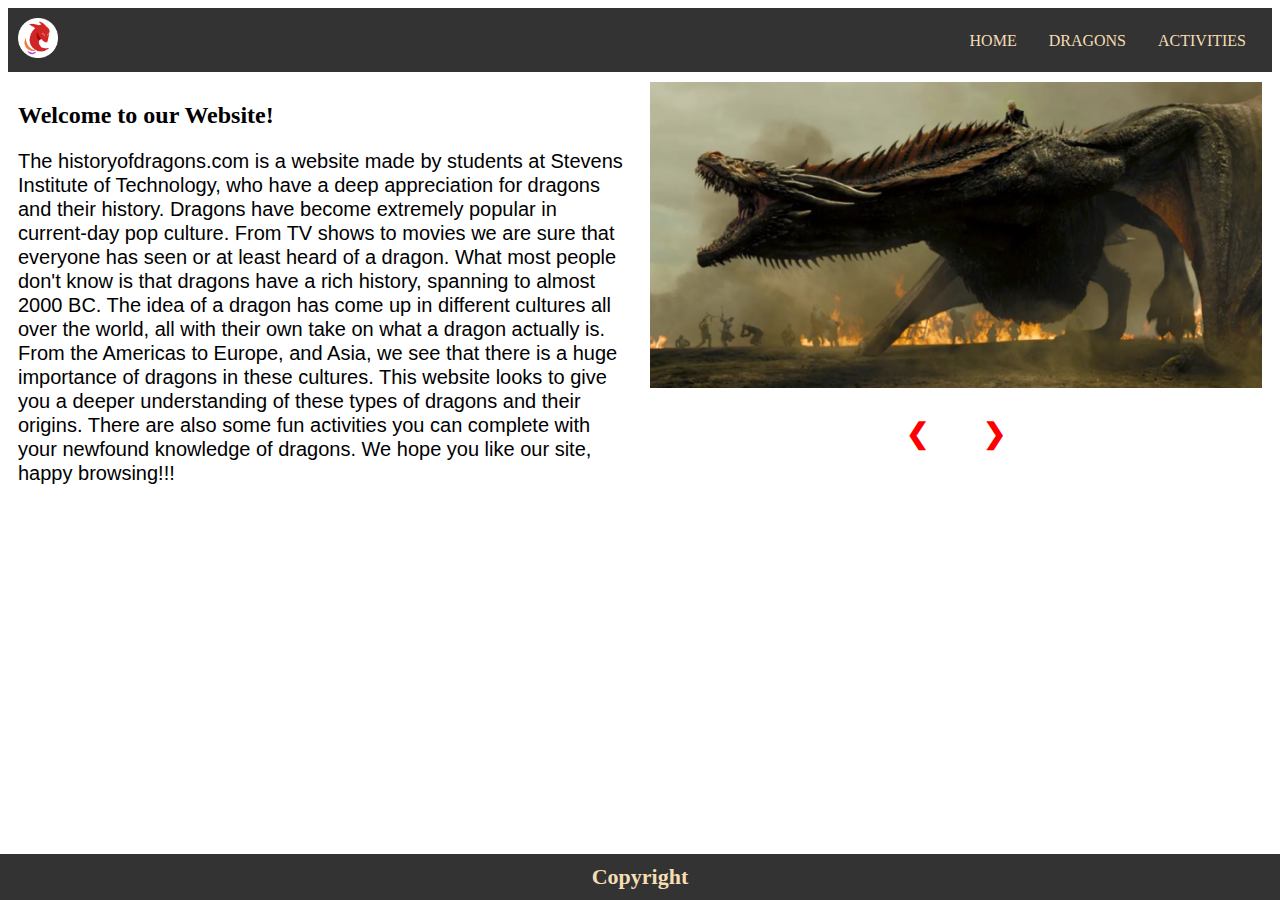
==== html/index.html @ 40f96e91 "Update index.html" ====
<!DOCTYPE html>
<html>

<head>
  <meta name="viewport" content="width=device-width, initial-scale=1.0">
<link rel="stylesheet" href="../css/home/home_desktop.css"/>
<link rel="stylesheet" href="../css/home/home_mobile.css"/>
<link rel="stylesheet" href="../css/home/home_tablet.css"/>


</head>

<body >
  <header class="site-header">
    <a href="#home"><img class="icon" src="../images/home_imgs/icon.PNG" class="logo"/></a>
    <nav>
      <ul>
        <li><a href="index.html">Home</a>
        <li><a onclick="return showDropdown();">Dragons</a>
          <div class="dropdownMenu">
            <a href="american_info_page.html">American Dragons</a>
            <a href="european_info_page.html">European Dragons</a>
            <a href="asian_info_page.html">Asian Dragons</a>
          </div>
        </li>
        <li><a href="activity_page.html">Activities</a></li>
      </ul>
    </nav>
</header>

  <div class="row" onclick="return hideDropdown();">
    <div class="column">
      <h2>Welcome to our Website!</h2>
      <p class="content">
        The historyofdragons.com is a website made by students at Stevens Institute of Technology, who have a deep appreciation
        for dragons and their history. Dragons have become extremely popular in current-day pop culture. From TV shows to movies we are
        sure that everyone has seen or at least heard of a dragon. What most people don't know is that dragons have a rich history, spanning
        to almost 2000 BC. The idea of a dragon has come up in different cultures all over the world, all with their own take on what 
        a dragon actually is. From the Americas to Europe, and Asia, we see that there is a huge importance of dragons in these cultures. 
        This website looks to give you a deeper understanding of these types of dragons and their origins. There are also some fun activities you can 
        complete with your newfound knowledge of dragons. We hope you like our site, happy browsing!!!
      </p>
    </div>
    <div class="column">
      <div class="slideShow">
        <img src="../images/home_imgs/gameofthrones1.jpg" class="slideImg" />
      </div>
      <div class="slideShow">
        <img src="../images/home_imgs/smaug.jpg" class="slideImg" />
      </div>
      <div class="slideShow">
        <img src="../images/home_imgs/avatar.jpg" class="slideImg" />
      </div>
      <div class="slideShow">
        <img src="../images/home_imgs/gameofthrones.jpg" class="slideImg" />
      </div>

      <!-- Next and previous buttons -->
      <div class="buttonsDiv">
        <a class="prevButton" onclick="changeSlide(-1)">&#10094;</a>
        <a class="nextButton" onclick="changeSlide(1)">&#10095;</a>
      </div>
    </div>
  </div> 

    <footer class="site-footer">Copyright</footer>

    <script src="../js/jquery-3.6.1.js"></script>
    <script src="../js/home.js"></script>
    <script src="../js/dropdown.js"></script>
</body>

</html>
---- css/home/home_desktop.css ----
/*Include header and footer styles here*/

/*Stylization for home pages:*/
header {
  padding: 10px;
  background-color: #333;
}

.logo {
  border-radius: 50%;
}

nav {
  float: right;
}

ul {
  list-style-type: none;
  margin: 0;
  padding: 0;
  overflow: hidden;
}

li {
  float: left;
}

li a {
  display: block;
  color: wheat;
  text-align: center;
  padding: 14px 16px;
  text-decoration: none;
  text-transform: uppercase;
}

li a:hover {
  color: blue;
}

.content {
  font-size: 20px;
  font-family: Verdana, sans-serif;
  font-weight: 500;
  line-height: 1.5rem;
}



.flex-container {
    display: flex;
}

* {
  box-sizing: border-box;
}

.column {
  float: left;
  width: 50%;
  padding: 10px;
  height: auto;
} 

/* Clear floats after the columns */
.row:after {
  content: "";
  display: table;
  clear: both;
}

.site-footer {
    text-align:center;
    font-size:22px;
    padding: 10px;
    font-weight:bold;
    background-color: #333;
    color: wheat;
    position: fixed;
    left: 0;
    bottom: 0;  
    width: 100%; 
}

* {box-sizing:border-box}

/* Slideshow container */
.slideShow {
  margin-bottom: 25px;
}
/* Hide the images by default */

.slideImg {
  width: 100%;
  height: auto;
}

/* Next & previous buttons */
.prevButton, .nextButton {
  cursor: pointer;
  padding: 25px;
  color: red;
  font-weight: bold;
  font-size: 28px;
  user-select: none;
}

.nextButton {
  right: 0;
  border-radius: 3px 0 0 3px;
}

.buttonsDiv {
  text-align: center;
}
  
#site-header {
  font-size:26pt;
  text-align: center;
  margin-top: 200px;
  margin-bottom: 30px;
  border-bottom-style: solid;
}

.dropdownMenu {
  display: none;
  position: absolute;
  background-color: #333;
  min-width: 160px;
  box-shadow: 0px 8px 16px 0px rgba(0,0,0,0.2);
  z-index: 1;
}

.dropdownMenu a:hover {
  background-color: #ddd;
  color: black;
}

.icon {
  width: 40px;
  height: 40px;
}

body {
  margin-bottom: 40px;
}
---- css/home/home_mobile.css ----
@media only screen and (max-width: 480px) {
  /*Stylization for the homepage*/
  header {
    height: 150px;
  }

  li {
    float: none;
  }

  .column {
    float: left;
    width: 100%;
    padding: 10px;
    height: auto;
  } 

  .row:after {
    content: "";
    display: table;
    clear: both;
  }
}
---- css/home/home_tablet.css ----
@media only screen and (max-width: 768px) {
  /*Stylization for the homepage*/
  header {
    padding: 10px;
  }

  .column {
    float: left;
    width: 100%;
    padding: 10px;
    height: auto;
  } 

  .row:after {
    content: "";
    display: table;
    clear: both;
  }
  
}
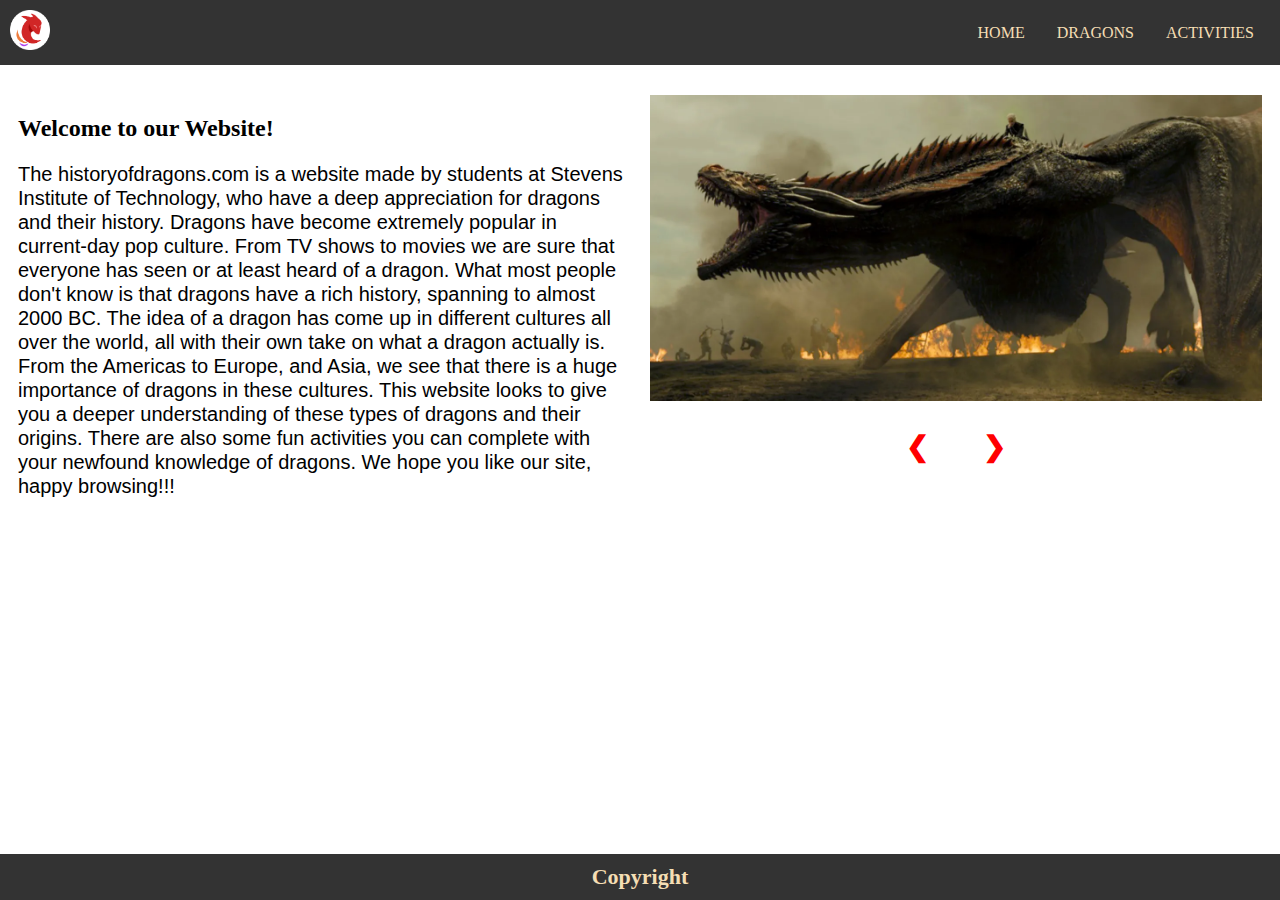
==== commit 3a95bb07: "Fixed a lot" ====
--- a/html/index.html
+++ b/html/index.html
@@ -3,9 +3,9 @@
 
 <head>
   <meta name="viewport" content="width=device-width, initial-scale=1.0">
-<link rel="stylesheet" href="../css/home/home_desktop.css"/>
-<link rel="stylesheet" href="../css/home/home_mobile.css"/>
-<link rel="stylesheet" href="../css/home/home_tablet.css"/>
+<link rel="stylesheet" href="../css/desktop.css"/>
+<link rel="stylesheet" href="../css/mobile.css"/>
+<link rel="stylesheet" href="../css/tablet.css"/>
 
 
 </head>
--- a/css/desktop.css
+++ b/css/desktop.css
@@ -0,0 +1,246 @@
+/*Stylization for all pages:*/
+
+header {
+  padding: 10px;
+  background-color: #333;
+  position:fixed;
+  width: 100%;
+  top: 0;
+  height: 65px;
+  left: 0;
+  right: 0;
+}
+
+.logo {
+  border-radius: 50%;
+}
+
+nav {
+  float: right;
+}
+
+ul {
+  list-style-type: none;
+  margin: 0;
+  padding: 0;
+  overflow: hidden;
+}
+
+li {
+  float: left;
+}
+
+li a {
+  display: block;
+  color: wheat;
+  text-align: center;
+  padding: 14px 16px;
+  text-decoration: none;
+  text-transform: uppercase;
+}
+
+li a:hover {
+  color: blue;
+  cursor: pointer;
+}
+
+.dropdownMenu {
+  display: none;
+  position: absolute;
+  background-color: #333;
+  min-width: 160px;
+  box-shadow: 0px 8px 16px 0px rgba(0,0,0,0.2);
+  z-index: 1;
+}
+
+.dropdownMenu a:hover {
+  background-color: #ddd;
+  color: black;
+}
+
+.icon {
+  width: 40px;
+  height: 40px;
+}
+
+.site-footer {
+  text-align:center;
+  font-size:22px;
+  padding: 10px;
+  font-weight:bold;
+  background-color: #333;
+  color: wheat;
+  position: fixed;
+  left: 0;
+  bottom: 0;  
+  width: 100%; 
+}
+
+/*Stylization for home pages:*/
+
+.content {
+  font-size: 20px;
+  font-family: Verdana, sans-serif;
+  font-weight: 500;
+  line-height: 1.5rem;
+}
+
+body {
+  margin-bottom: 40px;
+}
+
+.flex-container {
+    display: flex;
+}
+
+* {
+  box-sizing: border-box;
+}
+
+.column {
+  float: left;
+  width: 50%;
+  padding: 10px;
+  height: auto;
+} 
+
+.row {
+  margin-top: 85px;
+}
+
+/* Clear floats after the columns */
+.row:after {
+  content: "";
+  display: table;
+  clear: both;
+}
+
+* {box-sizing:border-box}
+
+/* Slideshow container */
+.slideShow {
+  margin-bottom: 25px;
+}
+/* Hide the images by default */
+
+.slideImg {
+  width: 100%;
+  height: auto;
+}
+
+/* Next & previous buttons */
+.prevButton, .nextButton {
+  cursor: pointer;
+  padding: 25px;
+  color: red;
+  font-weight: bold;
+  font-size: 28px;
+  user-select: none;
+}
+
+.nextButton {
+  right: 0;
+  border-radius: 3px 0 0 3px;
+}
+
+.buttonsDiv {
+  text-align: center;
+}
+  
+/*Stylization for art pages:*/
+#page-header {
+    font-size:26pt;
+    text-align: center;
+    margin-top: 85px;
+    margin-bottom: 30px;
+    border-bottom-style: solid;
+}
+
+#art-abstract {
+  margin-bottom: 25px;
+  margin-left: 5%;
+  margin-right: 5%;
+  background-color: #DDD;
+  padding: 10px;
+  border-style: solid;
+  border-width: 0.5px;
+  border-radius: 5px;
+
+}
+
+#tutorial {
+    display: flex;
+    flex-direction: column;
+}
+
+.section-header {
+    margin-left: 5%;
+}
+
+.step-header {
+    margin-left: 10%;
+}
+
+.tutorial-image {
+    width: 100%;
+    height: 100%;
+}
+
+.tutorial-figure {
+    width: 20%;
+    height: 20%;
+    border-style: solid;
+    border-width: 0.5px;
+    flex-shrink: 0;
+    background-color: white;
+}
+
+.tutorial-figure-caption {
+    text-align: center;
+}
+
+.step {
+    display: flex;
+    align-items: flex-start;
+    flex-direction: row;
+    justify-content: left;
+}
+
+.step-description {
+    margin-right: 10%;
+    margin-left: 5%;
+    background-color: #DDD;
+    border-style: solid;
+    border-width: 0.5px;
+    border-radius: 10px;
+    padding: 15px;
+}
+
+  /*Stylization for info pages:*/
+  .info-content {
+    margin-top: 85px;
+  }
+
+  #header {
+    font-size: 26pt;
+    text-align: center;
+    margin-bottom: 30px;
+    border-bottom-style: solid;
+  }
+
+  .header {
+    margin-left: 50%;
+  }
+
+  .subheader {
+    font-size: 22pt;
+  }
+
+  .description {
+    font-size: 15pt;
+    text-align: left;
+  }
+
+  #info-background {
+    background-color:rgb(255, 249, 188);
+  }--- a/css/mobile.css
+++ b/css/mobile.css
@@ -0,0 +1,92 @@
+@media only screen and (max-width: 480px) {
+  /*Stylization for the homepage*/
+  header {
+    height: 150px;
+  }
+
+  li {
+    float: none;
+  }
+
+  .column {
+    width: 100%;
+  } 
+
+  .row:after {
+    content: "";
+    display: table;
+    clear: both;
+  }
+
+  /*Stylization for art pages:*/
+  .step {
+    flex-direction: column;
+    align-items: center;
+    padding-right: 36px;
+  }
+
+  .step-description {
+    margin-left: 0;
+    margin-right: 0;
+  }
+
+  .tutorial-figure {
+    width: 35%;
+    height: 35%;
+    margin-left: 0;
+    margin-right: 0;
+  }
+  
+  /*Stylization for activity pages:*/
+  #quizbutton{
+    width: 500px;
+    margin: none;
+  }
+
+  #quiztitle{
+    margin: none;
+    width: 10%;
+  }
+
+  #quiz-container{
+    padding: 3%;
+    width: 90%;
+  }
+
+  #randombutton-container{
+      width: 100%;
+      margin: none;
+    }
+  .top-content{
+    display: block;
+  }
+
+  .tutorial-point{
+    width: 300px;
+    padding: 2%;
+  }
+
+  #tutorial-title{
+    text-align: center;
+    width: 300px;
+  }
+
+  /*Style for info:*/
+  .header {
+    margin-left: 50%;
+  }
+
+  .subheader {
+    font-size: 22pt;
+  }
+
+  .description {
+    font-size: 15pt;
+    text-align: left;
+    
+  }
+  
+  #info-background {
+    background-color:rgb(255, 249, 188);
+  }
+}
--- a/css/tablet.css
+++ b/css/tablet.css
@@ -0,0 +1,69 @@
+@media only screen and (max-width: 768px) {
+  /*Stylization for the homepage*/
+  .column {
+    width: 100%;
+  } 
+
+  .row:after {
+    content: "";
+    display: table;
+    clear: both;
+  }
+  
+  /*Stylization for art pages:*/
+  .step-description {
+    margin-right: 10%;
+    padding: 10px;
+  }
+
+  .tutorial-figure {
+    width: 35%;
+    height: 35%;
+    margin: 0 5% 5px 5%;
+  }
+
+  .step-header {
+    margin-left: 5%;
+  }
+  
+  /*Stylization for the activity pages:*/
+  #randombutton-container{
+		width: 100%;
+		margin: none;
+	}
+	.top-content{
+		display: block;
+	}
+
+	#tutorial-container{
+		width: 95%;
+	}
+
+	#quiz-container{
+		width: 98%;
+		margin: none;
+	}
+
+  #header {
+    font-size: 26pt;
+    text-align: left;
+    margin-bottom: 30px;
+    border-bottom-style: solid;
+  }
+  
+  /*Style for info:*/
+  .header {
+      margin-left: 50%;
+  }
+
+  .subheader {
+      font-size: 22pt;
+  }
+
+  .description {
+      font-size: 15pt;
+      text-align: left;
+      
+  }
+}
+
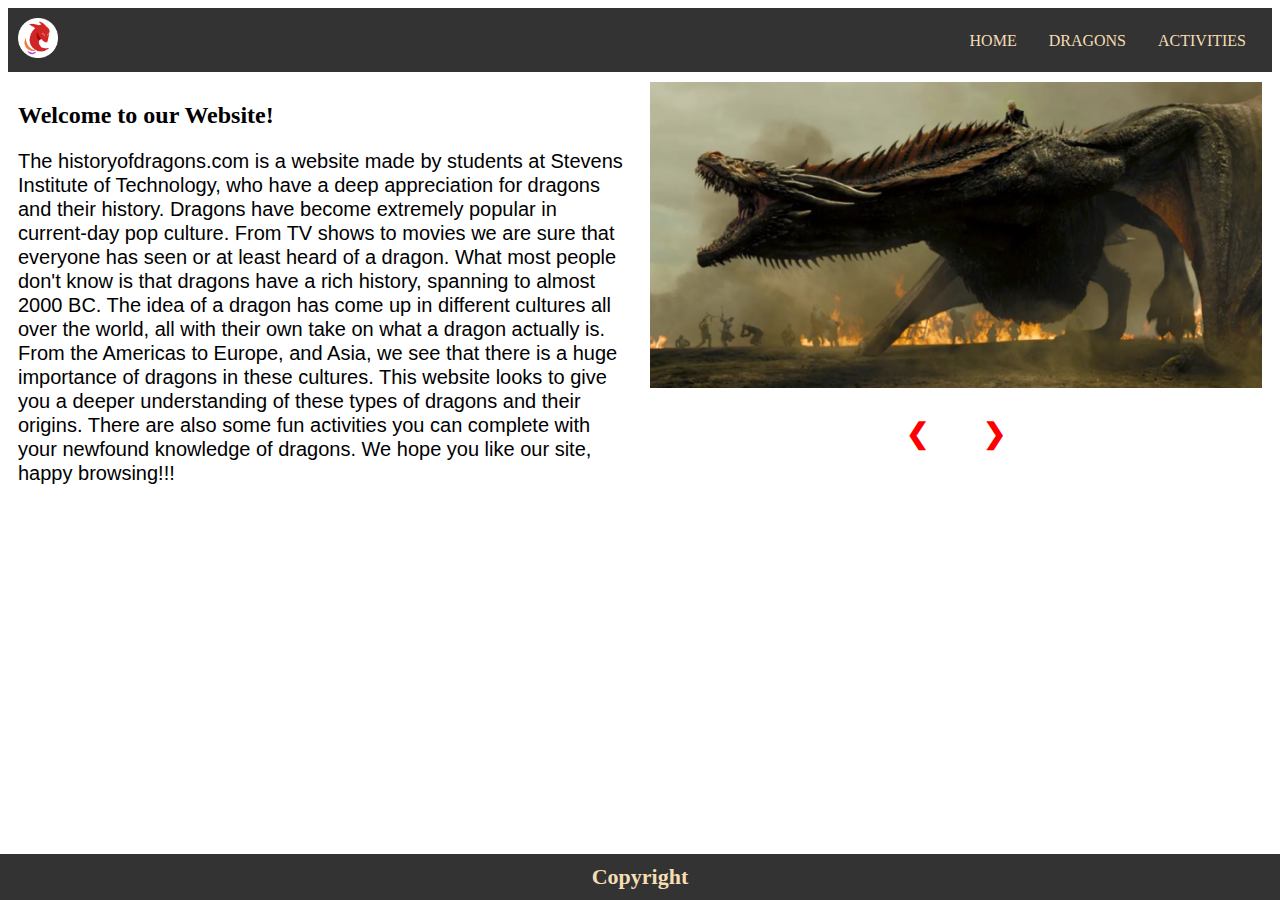
==== commit 24b2740e: "Merge pull request #43 from Cyerunix/main" ====
--- a/html/index.html
+++ b/html/index.html
@@ -3,9 +3,9 @@
 
 <head>
   <meta name="viewport" content="width=device-width, initial-scale=1.0">
-<link rel="stylesheet" href="../css/desktop.css"/>
-<link rel="stylesheet" href="../css/mobile.css"/>
-<link rel="stylesheet" href="../css/tablet.css"/>
+<link rel="stylesheet" href="../css/home/home_desktop.css"/>
+<link rel="stylesheet" href="../css/home/home_mobile.css"/>
+<link rel="stylesheet" href="../css/home/home_tablet.css"/>
 
 
 </head>
--- a/css/home/home_desktop.css
+++ b/css/home/home_desktop.css
@@ -0,0 +1,146 @@
+/*Include header and footer styles here*/
+
+/*Stylization for home pages:*/
+header {
+  padding: 10px;
+  background-color: #333;
+}
+
+.logo {
+  border-radius: 50%;
+}
+
+nav {
+  float: right;
+}
+
+ul {
+  list-style-type: none;
+  margin: 0;
+  padding: 0;
+  overflow: hidden;
+}
+
+li {
+  float: left;
+}
+
+li a {
+  display: block;
+  color: wheat;
+  text-align: center;
+  padding: 14px 16px;
+  text-decoration: none;
+  text-transform: uppercase;
+}
+
+li a:hover {
+  color: blue;
+}
+
+.content {
+  font-size: 20px;
+  font-family: Verdana, sans-serif;
+  font-weight: 500;
+  line-height: 1.5rem;
+}
+
+
+
+.flex-container {
+    display: flex;
+}
+
+* {
+  box-sizing: border-box;
+}
+
+.column {
+  float: left;
+  width: 50%;
+  padding: 10px;
+  height: auto;
+} 
+
+/* Clear floats after the columns */
+.row:after {
+  content: "";
+  display: table;
+  clear: both;
+}
+
+.site-footer {
+    text-align:center;
+    font-size:22px;
+    padding: 10px;
+    font-weight:bold;
+    background-color: #333;
+    color: wheat;
+    position: fixed;
+    left: 0;
+    bottom: 0;  
+    width: 100%; 
+}
+
+* {box-sizing:border-box}
+
+/* Slideshow container */
+.slideShow {
+  margin-bottom: 25px;
+}
+/* Hide the images by default */
+
+.slideImg {
+  width: 100%;
+  height: auto;
+}
+
+/* Next & previous buttons */
+.prevButton, .nextButton {
+  cursor: pointer;
+  padding: 25px;
+  color: red;
+  font-weight: bold;
+  font-size: 28px;
+  user-select: none;
+}
+
+.nextButton {
+  right: 0;
+  border-radius: 3px 0 0 3px;
+}
+
+.buttonsDiv {
+  text-align: center;
+}
+  
+#site-header {
+  font-size:26pt;
+  text-align: center;
+  margin-top: 200px;
+  margin-bottom: 30px;
+  border-bottom-style: solid;
+}
+
+.dropdownMenu {
+  display: none;
+  position: absolute;
+  background-color: #333;
+  min-width: 160px;
+  box-shadow: 0px 8px 16px 0px rgba(0,0,0,0.2);
+  z-index: 1;
+}
+
+.dropdownMenu a:hover {
+  background-color: #ddd;
+  color: black;
+}
+
+.icon {
+  width: 40px;
+  height: 40px;
+}
+
+body {
+  margin-bottom: 40px;
+}--- a/css/home/home_mobile.css
+++ b/css/home/home_mobile.css
@@ -0,0 +1,23 @@
+@media only screen and (max-width: 480px) {
+  /*Stylization for the homepage*/
+  header {
+    height: 150px;
+  }
+
+  li {
+    float: none;
+  }
+
+  .column {
+    float: left;
+    width: 100%;
+    padding: 10px;
+    height: auto;
+  } 
+
+  .row:after {
+    content: "";
+    display: table;
+    clear: both;
+  }
+}--- a/css/home/home_tablet.css
+++ b/css/home/home_tablet.css
@@ -0,0 +1,20 @@
+@media only screen and (max-width: 768px) {
+  /*Stylization for the homepage*/
+  header {
+    padding: 10px;
+  }
+
+  .column {
+    float: left;
+    width: 100%;
+    padding: 10px;
+    height: auto;
+  } 
+
+  .row:after {
+    content: "";
+    display: table;
+    clear: both;
+  }
+  
+}
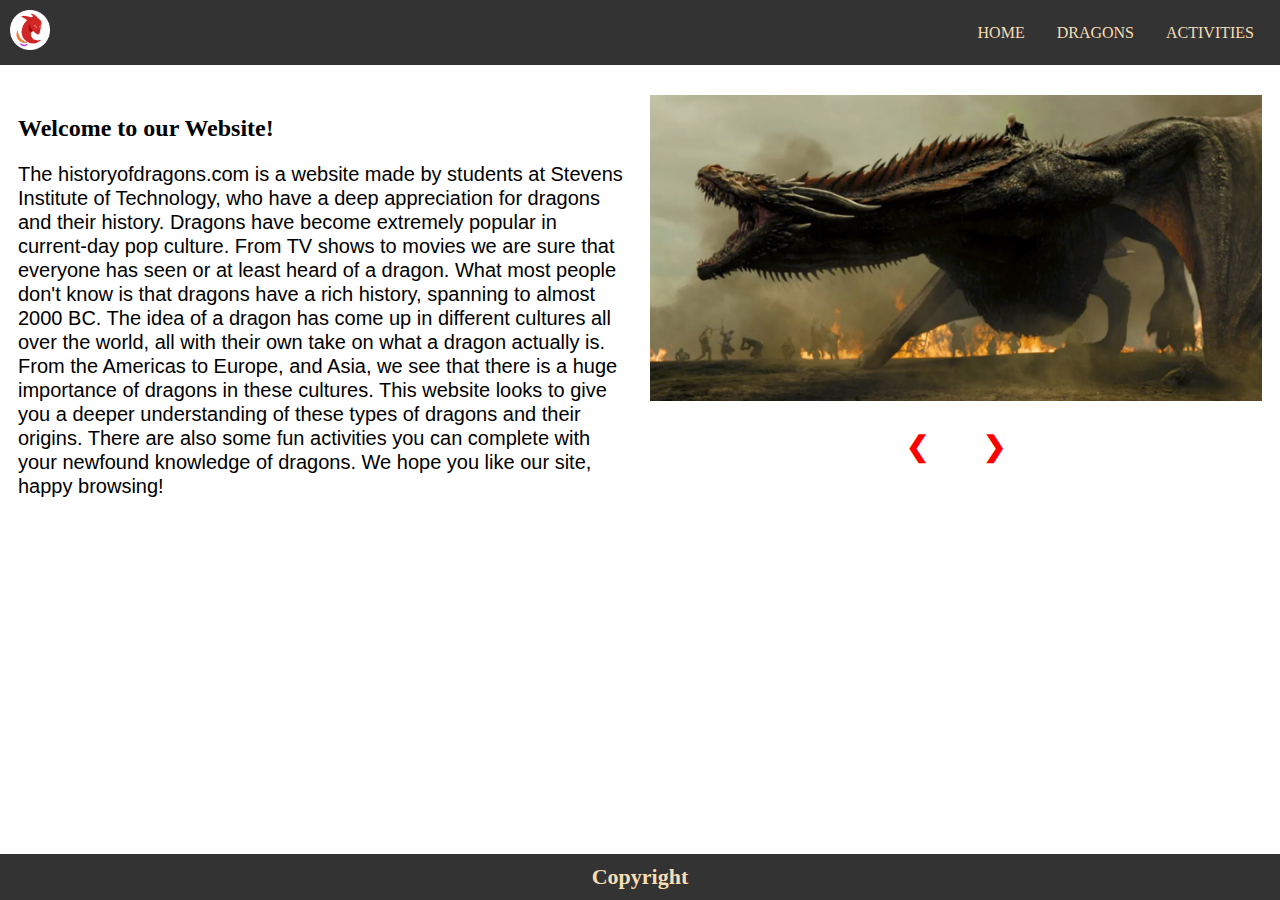
==== commit 7c5b6465: "Fixed styling issues, animated dropdown list, changed html, etc." ====
--- a/html/index.html
+++ b/html/index.html
@@ -3,9 +3,9 @@
 
 <head>
   <meta name="viewport" content="width=device-width, initial-scale=1.0">
-<link rel="stylesheet" href="../css/home/home_desktop.css"/>
-<link rel="stylesheet" href="../css/home/home_mobile.css"/>
-<link rel="stylesheet" href="../css/home/home_tablet.css"/>
+<link rel="stylesheet" href="../css/desktop.css"/>
+<link rel="stylesheet" href="../css/mobile.css"/>
+<link rel="stylesheet" href="../css/tablet.css"/>
 
 
 </head>
@@ -16,8 +16,8 @@
     <nav>
       <ul>
         <li><a href="index.html">Home</a>
-        <li><a onclick="return showDropdown();">Dragons</a>
-          <div class="dropdownMenu">
+        <li><a id="dropdown-trigger">Dragons</a>
+          <div class="dropdownMenu" onmouseleave="return hideDropdown();">
             <a href="american_info_page.html">American Dragons</a>
             <a href="european_info_page.html">European Dragons</a>
             <a href="asian_info_page.html">Asian Dragons</a>
@@ -28,7 +28,7 @@
     </nav>
 </header>
 
-  <div class="row" onclick="return hideDropdown();">
+  <div class="row">
     <div class="column">
       <h2>Welcome to our Website!</h2>
       <p class="content">
@@ -38,7 +38,7 @@
         to almost 2000 BC. The idea of a dragon has come up in different cultures all over the world, all with their own take on what 
         a dragon actually is. From the Americas to Europe, and Asia, we see that there is a huge importance of dragons in these cultures. 
         This website looks to give you a deeper understanding of these types of dragons and their origins. There are also some fun activities you can 
-        complete with your newfound knowledge of dragons. We hope you like our site, happy browsing!!!
+        complete with your newfound knowledge of dragons. We hope you like our site, happy browsing!
       </p>
     </div>
     <div class="column">
--- a/css/desktop.css
+++ b/css/desktop.css
@@ -0,0 +1,263 @@
+/*Stylization for all pages:*/
+
+header {
+  padding: 10px;
+  background-color: #333;
+  position:fixed;
+  width: 100%;
+  top: 0;
+  height: 65px;
+  left: 0;
+  right: 0;
+  z-index: 2;
+}
+
+.logo {
+  border-radius: 50%;
+  z-index: 3;
+}
+
+nav {
+  float: right;
+  z-index: 2;
+}
+
+ul {
+  list-style-type: none;
+  margin: 0;
+  padding: 0;
+  overflow: hidden;
+}
+
+li {
+  float: left;
+}
+
+li a {
+  display: block;
+  color: wheat;
+  text-align: center;
+  padding: 14px 16px;
+  text-decoration: none;
+  text-transform: uppercase;
+}
+
+li a:hover {
+  color: blue;
+  cursor: pointer;
+}
+
+.dropdownMenu {
+  display: none;
+  position: absolute;
+  background-color: #333;
+  min-width: 160px;
+  box-shadow: 0px 8px 16px 0px rgba(0,0,0,0.2);
+  z-index: -1;
+  padding-top: 75px;
+  margin-top: -75px;
+}
+
+.dropdownMenu a:hover {
+  background-color: #ddd;
+  color: black;
+}
+
+.icon {
+  width: 40px;
+  height: 40px;
+}
+
+.site-footer {
+  text-align:center;
+  font-size:22px;
+  padding: 10px;
+  font-weight:bold;
+  background-color: #333;
+  color: wheat;
+  position: fixed;
+  left: 0;
+  bottom: 0;  
+  width: 100%; 
+}
+
+/*Stylization for home page:*/
+.content {
+  font-size: 20px;
+  font-family: Verdana, sans-serif;
+  font-weight: 500;
+  line-height: 1.5rem;
+}
+
+body {
+  margin-bottom: 40px;
+}
+
+.flex-container {
+    display: flex;
+}
+
+* {
+  box-sizing: border-box;
+}
+
+.column {
+  float: left;
+  width: 50%;
+  padding: 10px;
+  height: auto;
+} 
+
+.row {
+  margin-top: 85px;
+}
+
+/* Clear floats after the columns */
+.row:after {
+  content: "";
+  display: table;
+  clear: both;
+}
+
+* {box-sizing:border-box}
+
+/* Slideshow container */
+.slideShow {
+  margin-bottom: 25px;
+}
+/* Hide the images by default */
+
+.slideImg {
+  width: 100%;
+  height: auto;
+}
+
+/* Next & previous buttons */
+.prevButton, .nextButton {
+  cursor: pointer;
+  padding: 25px;
+  color: red;
+  font-weight: bold;
+  font-size: 28px;
+  user-select: none;
+}
+
+.nextButton {
+  right: 0;
+  border-radius: 3px 0 0 3px;
+}
+
+.buttonsDiv {
+  text-align: center;
+}
+  
+/*Stylization for art pages:*/
+#art-page-background {
+  background-color: rgb(255, 249, 188);
+}
+
+#page-header {
+    font-size:26pt;
+    text-align: center;
+    margin-top: 85px;
+    margin-bottom: 30px;
+    border-bottom-style: solid;
+}
+
+#art-abstract {
+  margin-bottom: 25px;
+  margin-left: 5%;
+  margin-right: 5%;
+  background-color: #DDD;
+  padding: 10px;
+  border-style: solid;
+  border-width: 0.5px;
+  border-radius: 5px;
+
+}
+
+#tutorial {
+    display: flex;
+    flex-direction: column;
+}
+
+.section-header {
+    margin-left: 5%;
+}
+
+.step-header {
+    margin-left: 10%;
+}
+
+.tutorial-image {
+    width: 100%;
+    height: 100%;
+}
+
+.tutorial-figure {
+    width: 20%;
+    height: 20%;
+    border-style: solid;
+    border-width: 0.5px;
+    flex-shrink: 0;
+    background-color: white;
+}
+
+.tutorial-figure-caption {
+    text-align: center;
+    border-top-style: solid;
+    border-width: 0.5px;
+    padding: 10px;
+    background-color: #DDD;
+}
+
+.step {
+    display: flex;
+    align-items: flex-start;
+    flex-direction: row;
+    justify-content: left;
+}
+
+.step-description {
+    margin-right: 10%;
+    margin-left: 5%;
+    background-color: #DDD;
+    border-style: solid;
+    border-width: 0.5px;
+    border-radius: 10px;
+    padding: 15px;
+}
+
+  /*Stylization for info pages:*/
+  .info-content {
+    margin-top: 85px;
+  }
+
+  #header {
+    font-size: 26pt;
+    text-align: center;
+    margin-bottom: 30px;
+    border-bottom-style: solid;
+  }
+
+  .header {
+    margin-left: 50%;
+  }
+
+  .subheader {
+    font-size: 22pt;
+  }
+
+  .description {
+    font-size: 15pt;
+    text-align: left;
+  }
+
+  #info-background {
+    background-color:rgb(255, 249, 188);
+  }
+
+  .info-img {
+    max-width: 100%;
+    aspect-ratio: auto;
+  }--- a/css/mobile.css
+++ b/css/mobile.css
@@ -0,0 +1,91 @@
+@media only screen and (max-width: 480px) {
+  /*Stylization for the homepage*/
+  header {
+    height: 150px;
+  }
+
+  li {
+    float: none;
+  }
+
+  .column {
+    width: 100%;
+  } 
+
+  .row:after {
+    content: "";
+    display: table;
+    clear: both;
+  }
+
+  /*Stylization for art pages:*/
+  .step {
+    flex-direction: column;
+    align-items: center;
+    padding-right: 36px;
+  }
+
+  .step-description {
+    margin-left: 0;
+    margin-right: 0;
+  }
+
+  .tutorial-figure {
+    width: 35%;
+    height: 35%;
+    margin-left: 0;
+    margin-right: 0;
+  }
+  
+  /*Stylization for activity pages:*/
+  #quizbutton{
+    width: 500px;
+    margin: none;
+  }
+
+  #quiztitle{
+    margin: none;
+    width: 10%;
+  }
+
+  #quiz-container{
+    padding: 3%;
+    width: 90%;
+  }
+
+  #randombutton-container{
+      width: 100%;
+      margin: none;
+    }
+  .top-content{
+    display: block;
+  }
+
+  .tutorial-point{
+    width: 300px;
+    padding: 2%;
+  }
+
+  #tutorial-title{
+    text-align: center;
+    width: 300px;
+  }
+
+  /*Style for info:*/
+  .header {
+    margin-left: 50%;
+  }
+
+  .subheader {
+    font-size: 22pt;
+  }
+
+  .description {
+    font-size: 15pt;
+    text-align: left;
+    
+  }
+  #info-background {
+    background-color:rgb(255, 249, 188);
+  }
+}
--- a/css/tablet.css
+++ b/css/tablet.css
@@ -0,0 +1,69 @@
+@media only screen and (max-width: 768px) {
+  /*Stylization for the homepage*/
+  .column {
+    width: 100%;
+  } 
+
+  .row:after {
+    content: "";
+    display: table;
+    clear: both;
+  }
+  
+  /*Stylization for art pages:*/
+  .step-description {
+    margin-right: 10%;
+    padding: 10px;
+  }
+
+  .tutorial-figure {
+    width: 35%;
+    height: 35%;
+    margin: 0 5% 5px 5%;
+  }
+
+  .step-header {
+    margin-left: 5%;
+  }
+  
+  /*Stylization for the activity pages:*/
+  #randombutton-container{
+		width: 100%;
+		margin: none;
+	}
+	.top-content{
+		display: block;
+	}
+
+	#tutorial-container{
+		width: 95%;
+	}
+
+	#quiz-container{
+		width: 98%;
+		margin: none;
+	}
+
+  #header {
+    font-size: 26pt;
+    text-align: left;
+    margin-bottom: 30px;
+    border-bottom-style: solid;
+  }
+  
+  /*Style for info:*/
+  .header {
+      margin-left: 50%;
+  }
+
+  .subheader {
+      font-size: 22pt;
+  }
+
+  .description {
+      font-size: 15pt;
+      text-align: left;
+      
+  }
+}
+
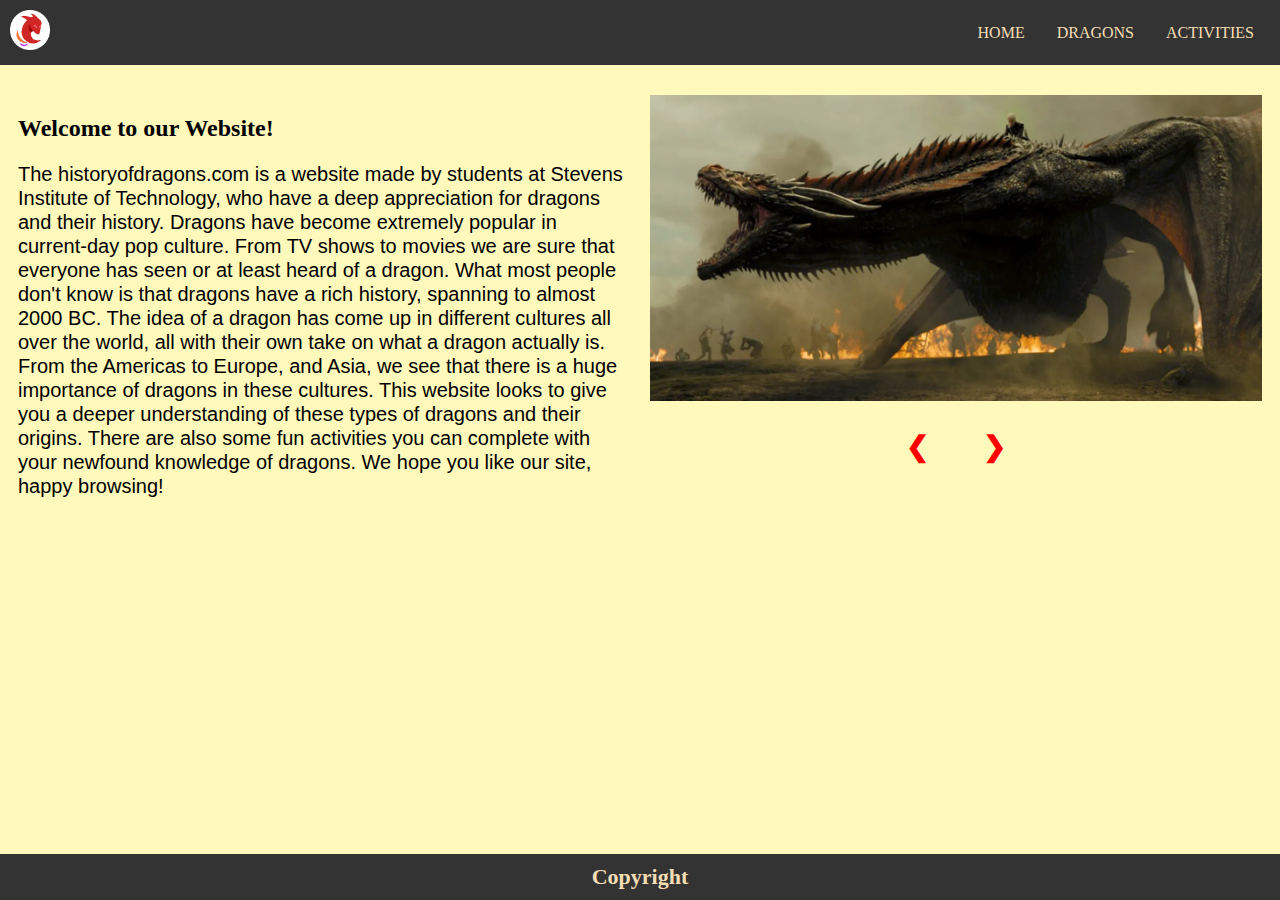
==== commit 383bf3b9: "Added background colors and fixed code formatting" ====
--- a/html/index.html
+++ b/html/index.html
@@ -3,16 +3,12 @@
 
 <head>
   <meta name="viewport" content="width=device-width, initial-scale=1.0">
-<link rel="stylesheet" href="../css/desktop.css"/>
-<link rel="stylesheet" href="../css/mobile.css"/>
-<link rel="stylesheet" href="../css/tablet.css"/>
+  <link rel="stylesheet" href="../css/desktop.css" />
+  <link rel="stylesheet" href="../css/mobile.css" />
+  <link rel="stylesheet" href="../css/tablet.css" />
 
-
-</head>
-
-<body >
   <header class="site-header">
-    <a href="#home"><img class="icon" src="../images/home_imgs/icon.PNG" class="logo"/></a>
+    <a href="#home"><img class="icon" src="../images/home_imgs/icon.PNG" class="logo" /></a>
     <nav>
       <ul>
         <li><a href="index.html">Home</a>
@@ -26,18 +22,26 @@
         <li><a href="activity_page.html">Activities</a></li>
       </ul>
     </nav>
-</header>
+  </header>
+</head>
 
+<body id="homepage-background">
   <div class="row">
     <div class="column">
       <h2>Welcome to our Website!</h2>
       <p class="content">
-        The historyofdragons.com is a website made by students at Stevens Institute of Technology, who have a deep appreciation
-        for dragons and their history. Dragons have become extremely popular in current-day pop culture. From TV shows to movies we are
-        sure that everyone has seen or at least heard of a dragon. What most people don't know is that dragons have a rich history, spanning
-        to almost 2000 BC. The idea of a dragon has come up in different cultures all over the world, all with their own take on what 
-        a dragon actually is. From the Americas to Europe, and Asia, we see that there is a huge importance of dragons in these cultures. 
-        This website looks to give you a deeper understanding of these types of dragons and their origins. There are also some fun activities you can 
+        The historyofdragons.com is a website made by students at Stevens Institute of Technology, who have a deep
+        appreciation
+        for dragons and their history. Dragons have become extremely popular in current-day pop culture. From TV shows
+        to movies we are
+        sure that everyone has seen or at least heard of a dragon. What most people don't know is that dragons have a
+        rich history, spanning
+        to almost 2000 BC. The idea of a dragon has come up in different cultures all over the world, all with their own
+        take on what
+        a dragon actually is. From the Americas to Europe, and Asia, we see that there is a huge importance of dragons
+        in these cultures.
+        This website looks to give you a deeper understanding of these types of dragons and their origins. There are
+        also some fun activities you can
         complete with your newfound knowledge of dragons. We hope you like our site, happy browsing!
       </p>
     </div>
@@ -61,13 +65,12 @@
         <a class="nextButton" onclick="changeSlide(1)">&#10095;</a>
       </div>
     </div>
-  </div> 
+  </div>
+</body>
+<footer class="site-footer">Copyright</footer>
 
-    <footer class="site-footer">Copyright</footer>
+<script src="../js/jquery-3.6.1.js"></script>
+<script src="../js/home.js"></script>
+<script src="../js/dropdown.js"></script>
 
-    <script src="../js/jquery-3.6.1.js"></script>
-    <script src="../js/home.js"></script>
-    <script src="../js/dropdown.js"></script>
-</body>
-
-</html>
+</html>--- a/css/desktop.css
+++ b/css/desktop.css
@@ -3,22 +3,25 @@
 header {
   padding: 10px;
   background-color: #333;
-  position:fixed;
+  position: fixed;
   width: 100%;
   top: 0;
   height: 65px;
   left: 0;
   right: 0;
   z-index: 2;
+  z-index: 2;
 }
 
 .logo {
   border-radius: 50%;
   z-index: 3;
+  z-index: 3;
 }
 
 nav {
   float: right;
+  z-index: 2;
   z-index: 2;
 }
 
@@ -52,7 +55,7 @@
   position: absolute;
   background-color: #333;
   min-width: 160px;
-  box-shadow: 0px 8px 16px 0px rgba(0,0,0,0.2);
+  box-shadow: 0px 8px 16px 0px rgba(0, 0, 0, 0.2);
   z-index: -1;
   padding-top: 75px;
   margin-top: -75px;
@@ -69,19 +72,23 @@
 }
 
 .site-footer {
-  text-align:center;
-  font-size:22px;
-  padding: 10px;
-  font-weight:bold;
+  text-align: center;
+  font-size: 22px;
+  padding: 10px;
+  font-weight: bold;
   background-color: #333;
   color: wheat;
   position: fixed;
   left: 0;
-  bottom: 0;  
-  width: 100%; 
+  bottom: 0;
+  width: 100%;
 }
 
 /*Stylization for home page:*/
+#homepage-background {
+  background-color: rgb(255, 249, 188);
+}
+
 .content {
   font-size: 20px;
   font-family: Verdana, sans-serif;
@@ -94,7 +101,7 @@
 }
 
 .flex-container {
-    display: flex;
+  display: flex;
 }
 
 * {
@@ -106,7 +113,7 @@
   width: 50%;
   padding: 10px;
   height: auto;
-} 
+}
 
 .row {
   margin-top: 85px;
@@ -119,12 +126,15 @@
   clear: both;
 }
 
-* {box-sizing:border-box}
+* {
+  box-sizing: border-box
+}
 
 /* Slideshow container */
 .slideShow {
   margin-bottom: 25px;
 }
+
 /* Hide the images by default */
 
 .slideImg {
@@ -133,7 +143,8 @@
 }
 
 /* Next & previous buttons */
-.prevButton, .nextButton {
+.prevButton,
+.nextButton {
   cursor: pointer;
   padding: 25px;
   color: red;
@@ -150,18 +161,22 @@
 .buttonsDiv {
   text-align: center;
 }
-  
+
 /*Stylization for art pages:*/
 #art-page-background {
   background-color: rgb(255, 249, 188);
 }
 
+#art-page-background {
+  background-color: rgb(255, 249, 188);
+}
+
 #page-header {
-    font-size:26pt;
-    text-align: center;
-    margin-top: 85px;
-    margin-bottom: 30px;
-    border-bottom-style: solid;
+  font-size: 26pt;
+  text-align: center;
+  margin-top: 85px;
+  margin-bottom: 30px;
+  border-bottom-style: solid;
 }
 
 #art-abstract {
@@ -177,87 +192,97 @@
 }
 
 #tutorial {
-    display: flex;
-    flex-direction: column;
+  display: flex;
+  flex-direction: column;
 }
 
 .section-header {
-    margin-left: 5%;
+  margin-left: 5%;
 }
 
 .step-header {
-    margin-left: 10%;
+  margin-left: 10%;
 }
 
 .tutorial-image {
-    width: 100%;
-    height: 100%;
+  width: 100%;
+  height: 100%;
 }
 
 .tutorial-figure {
-    width: 20%;
-    height: 20%;
-    border-style: solid;
-    border-width: 0.5px;
-    flex-shrink: 0;
-    background-color: white;
+  width: 20%;
+  height: 20%;
+  border-style: solid;
+  border-width: 0.5px;
+  flex-shrink: 0;
+  background-color: white;
 }
 
 .tutorial-figure-caption {
-    text-align: center;
-    border-top-style: solid;
-    border-width: 0.5px;
-    padding: 10px;
-    background-color: #DDD;
+  text-align: center;
+  border-top-style: solid;
+  border-width: 0.5px;
+  padding: 10px;
+  background-color: #DDD;
+  border-top-style: solid;
+  border-width: 0.5px;
+  padding: 10px;
+  background-color: #DDD;
 }
 
 .step {
-    display: flex;
-    align-items: flex-start;
-    flex-direction: row;
-    justify-content: left;
+  display: flex;
+  align-items: flex-start;
+  flex-direction: row;
+  justify-content: left;
 }
 
 .step-description {
-    margin-right: 10%;
-    margin-left: 5%;
-    background-color: #DDD;
-    border-style: solid;
-    border-width: 0.5px;
-    border-radius: 10px;
-    padding: 15px;
-}
-
-  /*Stylization for info pages:*/
-  .info-content {
-    margin-top: 85px;
-  }
-
-  #header {
-    font-size: 26pt;
-    text-align: center;
-    margin-bottom: 30px;
-    border-bottom-style: solid;
-  }
-
-  .header {
-    margin-left: 50%;
-  }
-
-  .subheader {
-    font-size: 22pt;
-  }
-
-  .description {
-    font-size: 15pt;
-    text-align: left;
-  }
-
-  #info-background {
-    background-color:rgb(255, 249, 188);
-  }
-
-  .info-img {
-    max-width: 100%;
-    aspect-ratio: auto;
-  }+  margin-right: 10%;
+  margin-left: 5%;
+  background-color: #DDD;
+  border-style: solid;
+  border-width: 0.5px;
+  border-radius: 10px;
+  padding: 15px;
+}
+
+/*Stylization for info pages:*/
+.info-content {
+  margin-top: 85px;
+}
+
+#header {
+  font-size: 26pt;
+  text-align: center;
+  margin-bottom: 30px;
+  border-bottom-style: solid;
+}
+
+.header {
+  margin-left: 50%;
+}
+
+.subheader {
+  font-size: 22pt;
+}
+
+.description {
+  font-size: 15pt;
+  text-align: left;
+}
+
+#info-background {
+  background-color: rgb(255, 249, 188);
+}
+
+.info-img {
+  max-width: 100%;
+  max-height: 100%;
+  aspect-ratio: auto;
+}
+
+/*Stylization for activity page*/
+#activity-page-background {
+  background-color: rgb(255, 249, 188);
+}--- a/css/mobile.css
+++ b/css/mobile.css
@@ -1,4 +1,5 @@
 @media only screen and (max-width: 480px) {
+
   /*Stylization for the homepage*/
   header {
     height: 150px;
@@ -10,7 +11,7 @@
 
   .column {
     width: 100%;
-  } 
+  }
 
   .row:after {
     content: "";
@@ -36,37 +37,38 @@
     margin-left: 0;
     margin-right: 0;
   }
-  
+
   /*Stylization for activity pages:*/
-  #quizbutton{
+  #quizbutton {
     width: 500px;
     margin: none;
   }
 
-  #quiztitle{
+  #quiztitle {
     margin: none;
     width: 10%;
   }
 
-  #quiz-container{
+  #quiz-container {
     padding: 3%;
     width: 90%;
   }
 
-  #randombutton-container{
-      width: 100%;
-      margin: none;
-    }
-  .top-content{
+  #randombutton-container {
+    width: 100%;
+    margin: none;
+  }
+
+  .top-content {
     display: block;
   }
 
-  .tutorial-point{
+  .tutorial-point {
     width: 300px;
     padding: 2%;
   }
 
-  #tutorial-title{
+  #tutorial-title {
     text-align: center;
     width: 300px;
   }
@@ -83,9 +85,10 @@
   .description {
     font-size: 15pt;
     text-align: left;
-    
+
   }
+
   #info-background {
-    background-color:rgb(255, 249, 188);
+    background-color: rgb(255, 249, 188);
   }
-}
+}--- a/css/tablet.css
+++ b/css/tablet.css
@@ -1,15 +1,16 @@
 @media only screen and (max-width: 768px) {
+
   /*Stylization for the homepage*/
   .column {
     width: 100%;
-  } 
+  }
 
   .row:after {
     content: "";
     display: table;
     clear: both;
   }
-  
+
   /*Stylization for art pages:*/
   .step-description {
     margin-right: 10%;
@@ -25,24 +26,25 @@
   .step-header {
     margin-left: 5%;
   }
-  
+
   /*Stylization for the activity pages:*/
-  #randombutton-container{
-		width: 100%;
-		margin: none;
-	}
-	.top-content{
-		display: block;
-	}
+  #randombutton-container {
+    width: 100%;
+    margin: none;
+  }
 
-	#tutorial-container{
-		width: 95%;
-	}
+  .top-content {
+    display: block;
+  }
 
-	#quiz-container{
-		width: 98%;
-		margin: none;
-	}
+  #tutorial-container {
+    width: 95%;
+  }
+
+  #quiz-container {
+    width: 98%;
+    margin: none;
+  }
 
   #header {
     font-size: 26pt;
@@ -50,20 +52,18 @@
     margin-bottom: 30px;
     border-bottom-style: solid;
   }
-  
+
   /*Style for info:*/
   .header {
-      margin-left: 50%;
+    margin-left: 50%;
   }
 
   .subheader {
-      font-size: 22pt;
+    font-size: 22pt;
   }
 
   .description {
-      font-size: 15pt;
-      text-align: left;
-      
+    font-size: 15pt;
+    text-align: left;
   }
-}
-
+}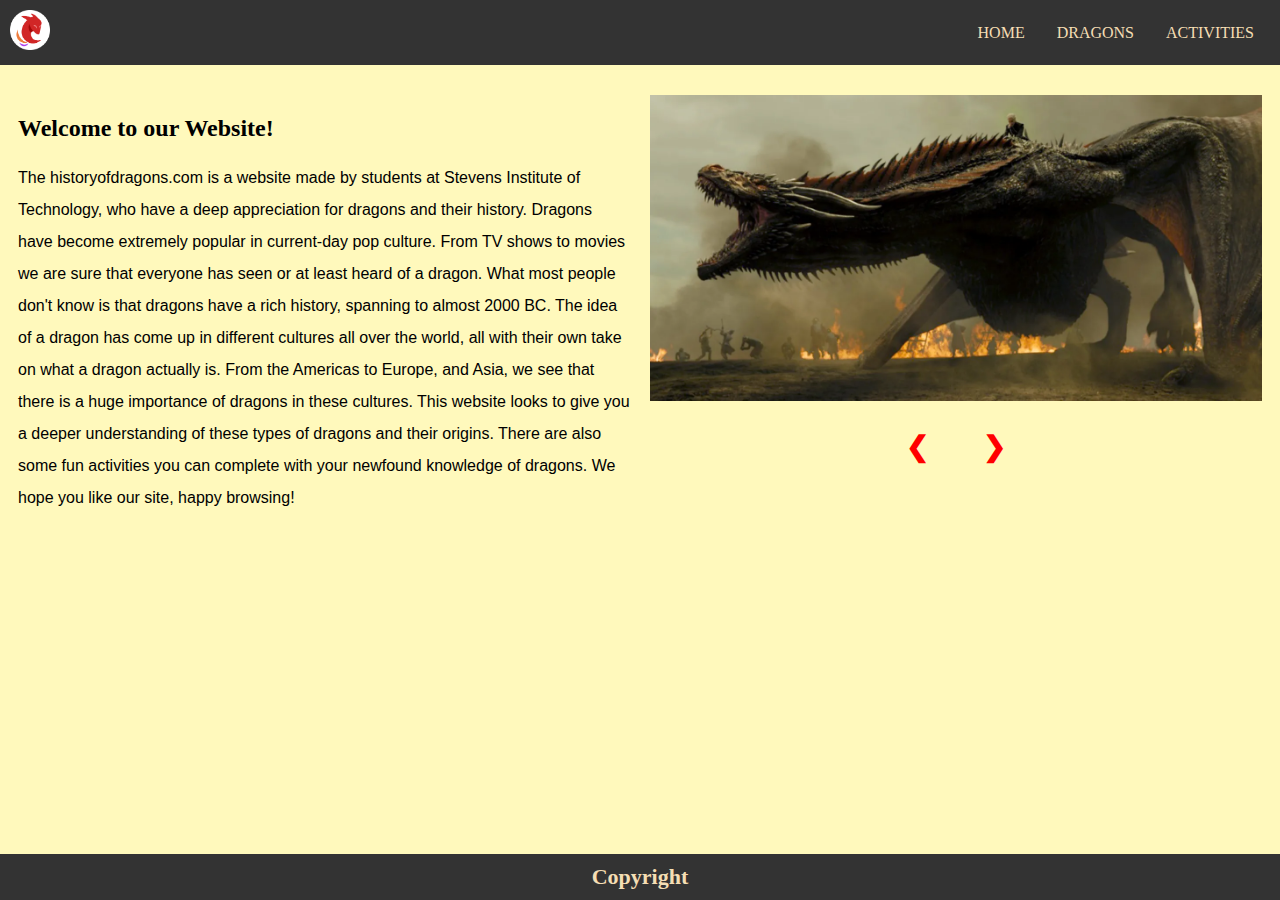
==== commit 3741e35d: "Added info and made dropdown hide on click." ====
--- a/html/index.html
+++ b/html/index.html
@@ -25,7 +25,7 @@
   </header>
 </head>
 
-<body id="homepage-background">
+<body id="homepage-background" onclick="return hideDropdown();">
   <div class="row">
     <div class="column">
       <h2>Welcome to our Website!</h2>
--- a/css/desktop.css
+++ b/css/desktop.css
@@ -1,4 +1,15 @@
 /*Stylization for all pages:*/
+
+p {
+  font-size: 12pt;
+  font-family: "Helvetica", "Arial";
+  line-height: 2;
+  cursor: default;
+}
+
+h1, h2, h3, h4, h5, h6 {
+  cursor: default;
+}
 
 header {
   padding: 10px;
@@ -90,10 +101,7 @@
 }
 
 .content {
-  font-size: 20px;
-  font-family: Verdana, sans-serif;
   font-weight: 500;
-  line-height: 1.5rem;
 }
 
 body {
@@ -252,23 +260,19 @@
   margin-top: 85px;
 }
 
-#header {
+.info-header {
+  margin-left: 50%;
   font-size: 26pt;
   text-align: center;
   margin-bottom: 30px;
   border-bottom-style: solid;
 }
 
-.header {
-  margin-left: 50%;
-}
-
-.subheader {
+.info-subheader {
   font-size: 22pt;
 }
 
-.description {
-  font-size: 15pt;
+.info-description {
   text-align: left;
 }
 
@@ -280,9 +284,132 @@
   max-width: 100%;
   max-height: 100%;
   aspect-ratio: auto;
-}
-
-/*Stylization for activity page*/
+  margin-top: 50px;
+}
+
+
+ /*Stylization for activity page:*/
 #activity-page-background {
   background-color: rgb(255, 249, 188);
+}
+
+a{
+    text-decoration: none
+}
+
+.activitypage{
+    display: block;
+}
+
+.divider{
+    border-top: lightgray dotted 1px;
+    margin-left: 3%;
+    margin-top: 6%;
+    width: 750px;
+}
+.dividerlist{
+    display: flex;
+}
+
+#factcontainer{
+    border: lightgray solid 1px;
+    border-radius: 20px;
+    height: 100px;
+    color: lightslategray;
+    padding: 5%;
+    text-align: center;
+    background-color: white;
+}
+
+
+#quiz-container{
+    background-color: slategray;
+    display: flex;
+    width: 99%;
+    margin: 1%;
+    margin-top: 5%;
+}
+
+#quizbutton{
+    padding: 1%;
+    border: none;
+    border-radius: 50px;
+    width: 150px;
+    margin: 1%;
+    cursor:pointer;
+}
+#quiztitle{
+    color: white;
+    text-align: left;
+    font-size: 30px;
+    margin: 1%;
+    margin-right: 40%;
+    margin-top: 2%;
+}
+
+.randombutton{
+    color: wheat;
+    background-color: #333;
+    height: 100px;
+    width: 100%;
+    margin-top: 20px;
+    border: none;
+    border-radius: 10px;
+    cursor:pointer;
+}
+
+#randombutton-container{
+    border: lightgray solid 2px;
+    border-radius: 5px;
+    padding: 1%;
+    width: 50%;
+    height: 50%;
+    font-family: 'Courier New';
+    background-color: #ededed;
+    margin-top: 5%;
+}
+
+#randombutton-title{
+    font-family: 'sans-serif;';
+    text-align: center;
+}
+
+.top-content{
+    display: flex;
+    margin-bottom: 20px;
+    margin-top: 85px;
+}
+
+#tutorial-container{
+    width: 45%;
+    text-align: center;
+    margin-left: 20px;
+    margin-right: 20px;
+}
+
+.tutorial-point{
+    background-color: slategray;
+    color: white;
+    font-size: 20px;
+    font-family: 'Courier New';
+    border: none;
+    border-radius: 20px;
+    text-align: center;
+    width: 200px;
+    cursor: pointer;
+}
+
+.tutorial-point:hover{
+    background-color: #a11f29;
+}
+
+#tutorial-title{
+    background-color: #333;
+    color: wheat;
+    font-size: 30px;
+    padding: 7px;
+}
+
+.activity-button-text {
+  cursor: pointer;
 }--- a/css/mobile.css
+++ b/css/mobile.css
@@ -74,21 +74,70 @@
   }
 
   /*Style for info:*/
-  .header {
-    margin-left: 50%;
+  .info-content {
+    margin-top: 85px;
   }
 
-  .subheader {
+  .info-header {
+    margin-left: 50%;
+    font-size: 26pt;
+    text-align: center;
+    margin-bottom: 30px;
+    border-bottom-style: solid;
+  }
+
+  .info-subheader {
     font-size: 22pt;
   }
 
-  .description {
-    font-size: 15pt;
+  .info-description {
     text-align: left;
-
   }
 
   #info-background {
-    background-color: rgb(255, 249, 188);
+    height: 100%;
+    background-color: rgb(255, 249, 188) !important;
   }
-}+
+  .info-img {
+    max-width: 200px;
+    max-height: 200px;
+    aspect-ratio: auto;
+    margin-top: 50px;
+  }
+}
+  
+  /*Stylization for activity page:*/
+  #quizbutton{
+    width: 500px;
+    margin: none;
+  }
+
+  #quiztitle{
+    margin: none;
+    width: 10%;
+  }
+
+  #quiz-container{
+    padding: 3%;
+    width: 90%;
+  }
+
+  #randombutton-container{
+      width: 100%;
+      margin: none;
+    }
+  .top-content{
+    display: block;
+  }
+
+  .tutorial-point{
+    width: 300px;
+    padding: 2%;
+  }
+
+  #tutorial-title{
+    text-align: center;
+    width: 300px;
+  }
+}
--- a/css/tablet.css
+++ b/css/tablet.css
@@ -52,18 +52,53 @@
     margin-bottom: 30px;
     border-bottom-style: solid;
   }
+  
+  /*Stylization for activity page:*/
+	#randombutton-container{
+		width: 100%;
+		margin: none;
+	}
+	.top-content{
+		display: block;
+	}
 
-  /*Style for info:*/
-  .header {
-    margin-left: 50%;
+	#tutorial-container{
+		width: 95%;
+	}
+
+	#quiz-container{
+		width: 98%;
+		margin: none;
+	}
+  .info-content {
+    margin-top: 85px;
   }
 
-  .subheader {
+  .info-header {
+    margin-left: 50%;
+    font-size: 26pt;
+    text-align: center;
+    margin-bottom: 30px;
+    border-bottom-style: solid;
+  }
+
+  .info-subheader {
     font-size: 22pt;
   }
 
-  .description {
-    font-size: 15pt;
+  .info-description {
     text-align: left;
   }
-}+
+  #info-background {
+    height: 100%;
+    background-color: rgb(255, 249, 188) !important;
+  }
+
+  .info-img {
+    max-width: 200px;
+    max-height: 200px;
+    aspect-ratio: auto;
+    margin-top: 50px;
+  }
+}
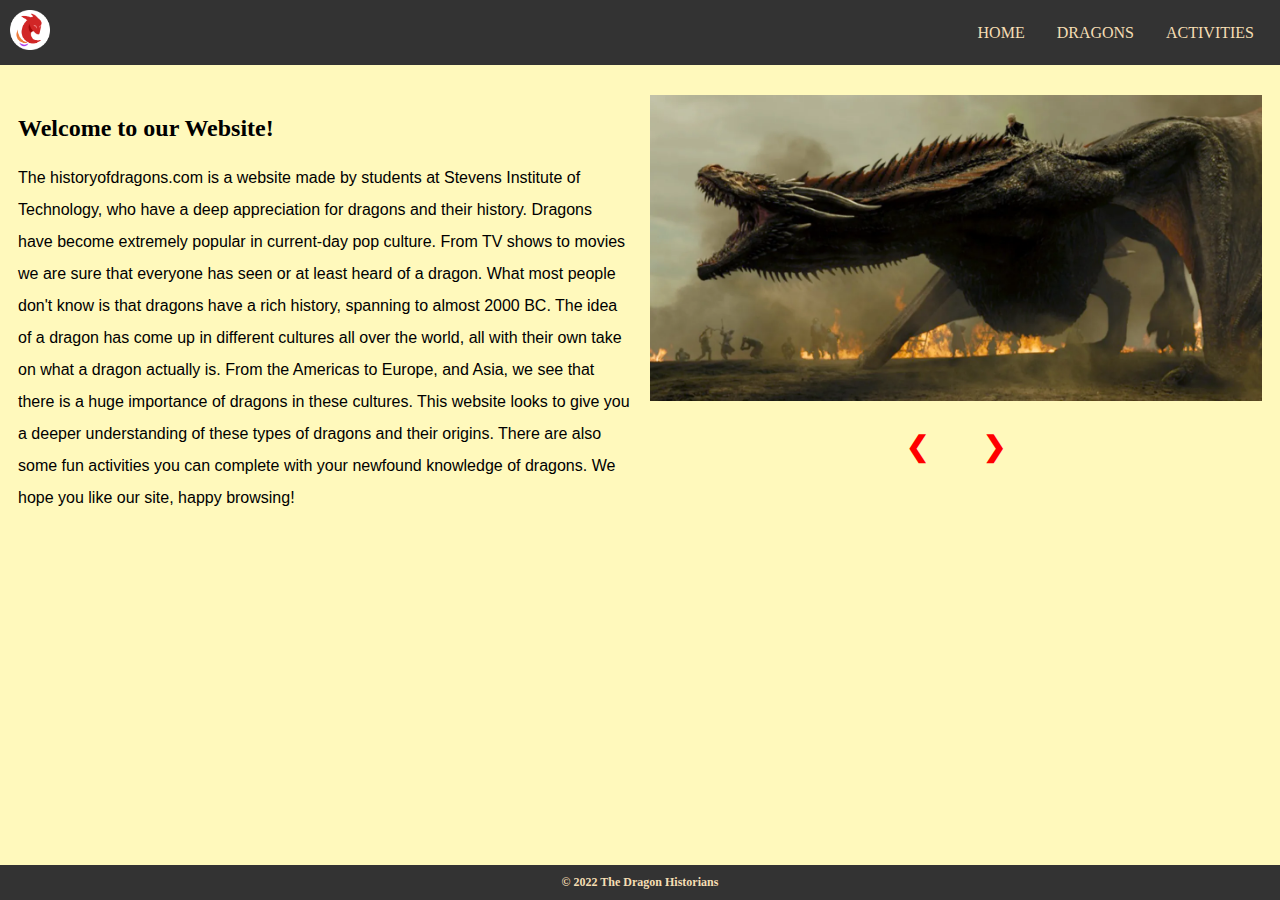
==== commit 8f2451e6: "Finished head tutorial & changed footer" ====
--- a/html/index.html
+++ b/html/index.html
@@ -8,12 +8,12 @@
   <link rel="stylesheet" href="../css/tablet.css" />
 
   <header class="site-header">
-    <a href="#home"><img class="icon" src="../images/home_imgs/icon.PNG" class="logo" /></a>
+    <a href="#home"><img class="icon" src="../images/home_imgs/icon.PNG" class="logo"/></a>
     <nav>
       <ul>
         <li><a href="index.html">Home</a>
         <li><a id="dropdown-trigger">Dragons</a>
-          <div class="dropdownMenu" onmouseleave="return hideDropdown();">
+          <div class="dropdownMenu">
             <a href="american_info_page.html">American Dragons</a>
             <a href="european_info_page.html">European Dragons</a>
             <a href="asian_info_page.html">Asian Dragons</a>
@@ -25,7 +25,7 @@
   </header>
 </head>
 
-<body id="homepage-background" onclick="return hideDropdown();">
+<body id="homepage-background">
   <div class="row">
     <div class="column">
       <h2>Welcome to our Website!</h2>
@@ -61,13 +61,13 @@
 
       <!-- Next and previous buttons -->
       <div class="buttonsDiv">
-        <a class="prevButton" onclick="changeSlide(-1)">&#10094;</a>
-        <a class="nextButton" onclick="changeSlide(1)">&#10095;</a>
+        <a class="prevButton">&#10094;</a>
+        <a class="nextButton">&#10095;</a>
       </div>
     </div>
   </div>
 </body>
-<footer class="site-footer">Copyright</footer>
+<footer class="site-footer">&copy 2022 The Dragon Historians</footer>
 
 <script src="../js/jquery-3.6.1.js"></script>
 <script src="../js/home.js"></script>
--- a/css/desktop.css
+++ b/css/desktop.css
@@ -84,7 +84,7 @@
 
 .site-footer {
   text-align: center;
-  font-size: 22px;
+  font-size: 12px;
   padding: 10px;
   font-weight: bold;
   background-color: #333;
@@ -255,6 +255,14 @@
   padding: 15px;
 }
 
+#end-figure{
+  width: 80%;
+  border-style: solid;
+  border-width: 0.5px;
+  flex-shrink: 0;
+  background-color: white;
+}
+
 /*Stylization for info pages:*/
 .info-content {
   margin-top: 85px;
@@ -289,26 +297,28 @@
 
 
  /*Stylization for activity page:*/
+
 #activity-page-background {
   background-color: rgb(255, 249, 188);
+  margin-top:7.5%;
 }
 
 a{
     text-decoration: none
 }
-
 .activitypage{
     display: block;
 }
 
 .divider{
-    border-top: lightgray dotted 1px;
+    border-top: red dotted 1px;
     margin-left: 3%;
     margin-top: 6%;
     width: 750px;
 }
-.dividerlist{
-    display: flex;
+
+.listitem{
+  display: flex 
 }
 
 #factcontainer{
@@ -321,6 +331,10 @@
     background-color: white;
 }
 
+#quiz{
+  font-family:'Arial';
+  padding:30px;
+}
 
 #quiz-container{
     background-color: slategray;
@@ -328,16 +342,32 @@
     width: 99%;
     margin: 1%;
     margin-top: 5%;
+    margin-bottom: 5%;
 }
 
 #quizbutton{
     padding: 1%;
     border: none;
     border-radius: 50px;
-    width: 150px;
+    width: 50%;
     margin: 1%;
-    cursor:pointer;
-}
+    font-size:20px;
+    cursor: pointer;
+}
+
+#quizresult{
+  text-align:center;
+  width:100%;
+  padding:2%;
+  border:solid lightgray 1px;
+  border-radius: 10px;
+  margin-top:5%;
+  margin-bottom:7.5%;
+  font-family:'Courier New';
+  color:slategray;
+  background-color:white;
+}
+
 #quiztitle{
     color: white;
     text-align: left;
@@ -355,7 +385,7 @@
     margin-top: 20px;
     border: none;
     border-radius: 10px;
-    cursor:pointer;
+    cursor: pointer;
 }
 
 #randombutton-container{
@@ -367,6 +397,7 @@
     font-family: 'Courier New';
     background-color: #ededed;
     margin-top: 5%;
+
 }
 
 #randombutton-title{
@@ -376,8 +407,7 @@
 
 .top-content{
     display: flex;
-    margin-bottom: 20px;
-    margin-top: 85px;
+    margin-top: 5%;
 }
 
 #tutorial-container{
@@ -409,7 +439,10 @@
     font-size: 30px;
     padding: 7px;
 }
-
 .activity-button-text {
   cursor: pointer;
-}+}
+
+.button-text {
+  cursor: pointer;
+}
--- a/css/mobile.css
+++ b/css/mobile.css
@@ -74,6 +74,59 @@
   }
 
   /*Style for info:*/
+  .info-description {
+    font-size: 15pt;
+  }
+  
+  /*Stylization for activity page:*/
+  #activity-page-background {
+  margin-top:45%;
+  }
+
+.divider{
+  display:none;
+}
+
+#quizbutton{
+	width:90%;
+	margin: none;
+}
+
+
+#quiz-container{
+  display:block;
+	padding: 3%;
+	width: 90%;
+}
+
+#quizresult{
+  margin-bottom:15%;
+}
+
+#quiztitle{
+  margin: none;
+  width: 90%;
+}
+
+#randombutton-container{
+		width: 100%;
+		margin: none;
+	}
+.top-content{
+	display: block;
+}
+
+.tutorial-point{
+	width: 300px;
+	padding: 2%;
+}
+
+#tutorial-title{
+	text-align: center;
+	width: 300px;
+}
+	
+  /*Style for info:*/
   .info-content {
     margin-top: 85px;
   }
@@ -106,38 +159,3 @@
     margin-top: 50px;
   }
 }
-  
-  /*Stylization for activity page:*/
-  #quizbutton{
-    width: 500px;
-    margin: none;
-  }
-
-  #quiztitle{
-    margin: none;
-    width: 10%;
-  }
-
-  #quiz-container{
-    padding: 3%;
-    width: 90%;
-  }
-
-  #randombutton-container{
-      width: 100%;
-      margin: none;
-    }
-  .top-content{
-    display: block;
-  }
-
-  .tutorial-point{
-    width: 300px;
-    padding: 2%;
-  }
-
-  #tutorial-title{
-    text-align: center;
-    width: 300px;
-  }
-}
--- a/css/tablet.css
+++ b/css/tablet.css
@@ -54,6 +54,10 @@
   }
   
   /*Stylization for activity page:*/
+	 #activity-page-background {
+  margin-top:10%;
+  }
+  
 	#randombutton-container{
 		width: 100%;
 		margin: none;
@@ -70,6 +74,8 @@
 		width: 98%;
 		margin: none;
 	}
+/*style for info */
+	
   .info-content {
     margin-top: 85px;
   }
